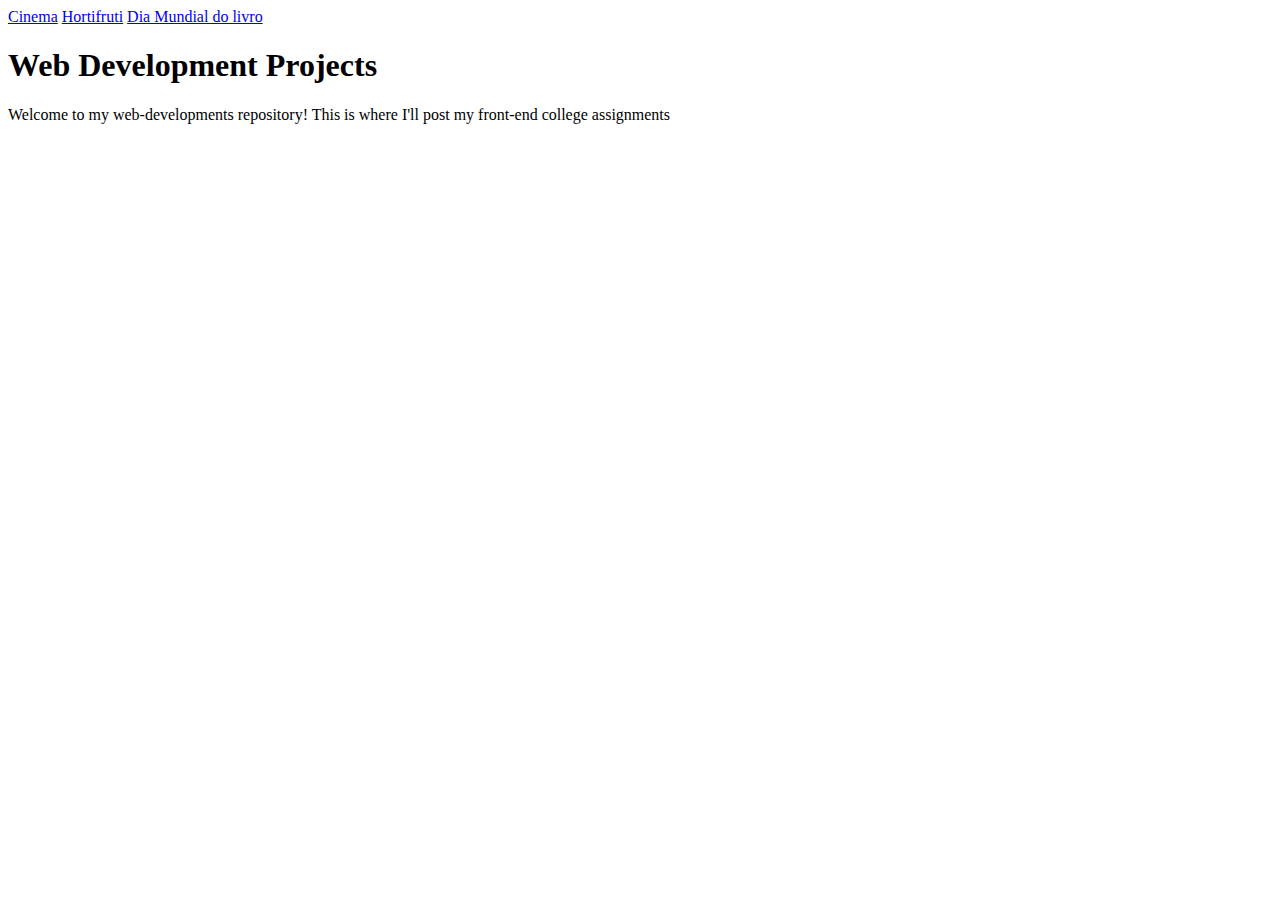
==== index.html @ d3ab43c3 "Fix index.html" ====
<!DOCTYPE html>
<html>
    <head>
        <meta charset="utf-8">
        <meta http-equiv="X-UA-Compatible" content="IE=edge">
        <title></title>
        <meta name="description" content="">
        <meta name="viewport" content="width=device-width, initial-scale=1">
        <style>
            .id{
                height: 100%;
                width: 150px;
                position: fixed;
                background-color: black;
                overflow-x: hidden;
                padding-top: 20px;
            }
            .sidebar a {
                padding: 6px 8px 6px 16px;
                text-decoration: none;
                font-size: 25px;
                color: grey;
                display: block;
            }
            .sidebar a:hover {
                color: white;
            }
            .main {
                margin-left: 150px; 
                font-size: large; 
                padding: 0px 10px;
            }
        </style>
    </head>
    <body>
        <div id="sidebar">
            <a href="Cinema.html">Cinema</a>
            <a href="Hortifruti.html">Hortifruti</a>
            <a href="Dia Mundial do Livro/Dia mundial do livro.html">Dia Mundial do livro</a>
        </div>
        <div id="main">
            <h1>Web Development Projects</h1>
            <p>Welcome to my web-developments repository! This is where I'll post my front-end college assignments</p>
        </div>
    </body>
</html>
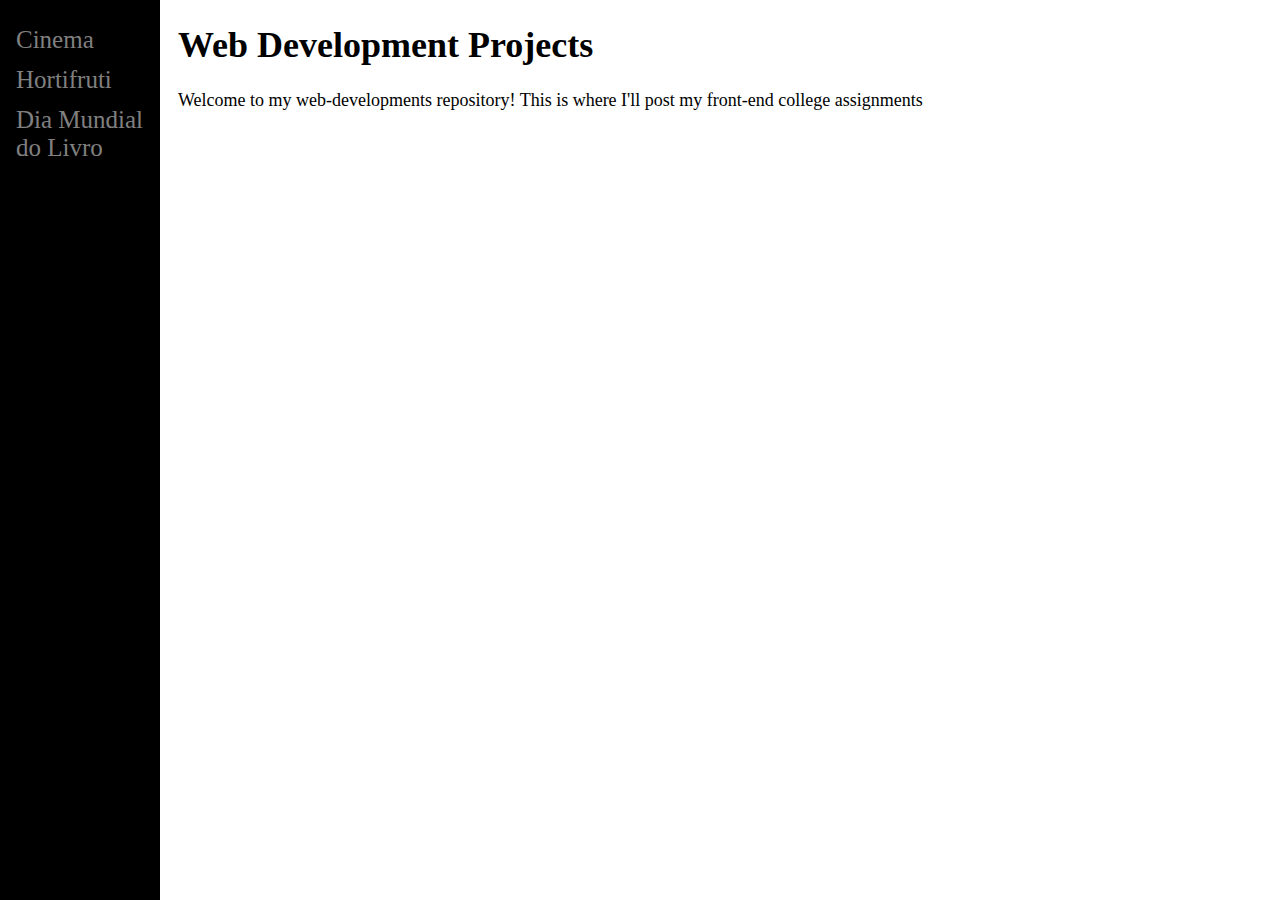
==== commit 56e4363c: "Update index.html" ====
--- a/index.html
+++ b/index.html
@@ -7,26 +7,28 @@
         <meta name="description" content="">
         <meta name="viewport" content="width=device-width, initial-scale=1">
         <style>
-            .id{
+            #sidebar{
                 height: 100%;
-                width: 150px;
+                width: 160px;
                 position: fixed;
+                top: 0;
+                left: 0;
                 background-color: black;
                 overflow-x: hidden;
                 padding-top: 20px;
             }
-            .sidebar a {
+            #sidebar a {
                 padding: 6px 8px 6px 16px;
                 text-decoration: none;
                 font-size: 25px;
                 color: grey;
                 display: block;
             }
-            .sidebar a:hover {
+            #sidebar a:hover {
                 color: white;
             }
-            .main {
-                margin-left: 150px; 
+            #main {
+                margin-left: 160px; 
                 font-size: large; 
                 padding: 0px 10px;
             }
@@ -36,7 +38,7 @@
         <div id="sidebar">
             <a href="Cinema.html">Cinema</a>
             <a href="Hortifruti.html">Hortifruti</a>
-            <a href="Dia Mundial do Livro/Dia mundial do livro.html">Dia Mundial do livro</a>
+            <a href="Dia Mundial do Livro/Dia mundial do livro.html">Dia Mundial do Livro</a>
         </div>
         <div id="main">
             <h1>Web Development Projects</h1>
